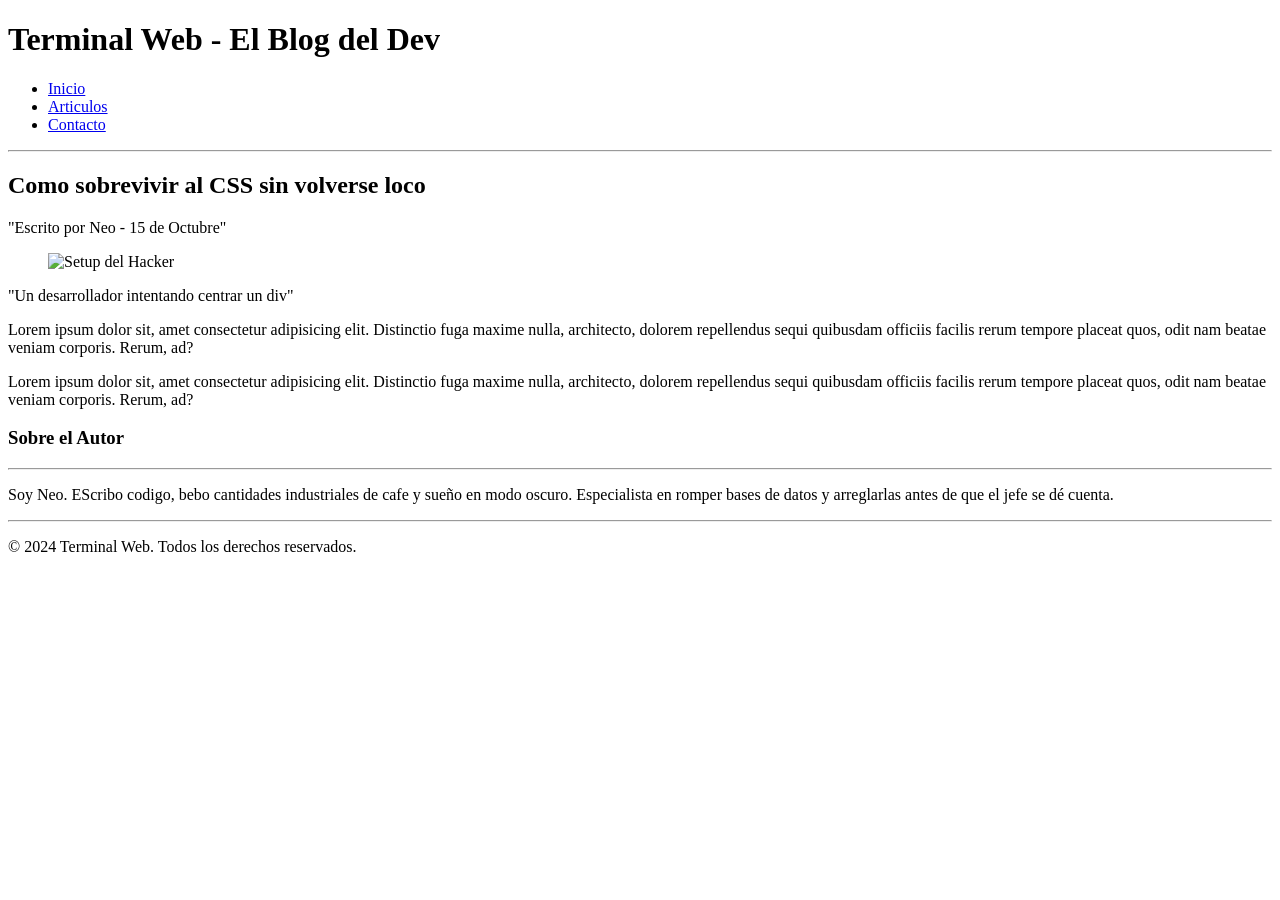
==== 02-Blog-Hacker/index.html @ fe9dbe21 "Ejercicio 02 completado" ====
<!DOCTYPE html>
<html lang="en">
<head>
    <meta charset="UTF-8">
    <meta name="viewport" content="width=device-width, initial-scale=1.0">
    <title>El Blog del Hacker</title>
</head>
<body>
    <header>
        <h1>Terminal Web - El Blog del Dev</h1>
        <nav>
            <ul>
                <li><a href="#">Inicio</a></li>
                <li><a href="#">Articulos</a></li>
                <li><a href="#">Contacto</a></li>
            </ul>
        </nav>
    </header>
    
    <hr>

    <main>
        <article>
            <h2>Como sobrevivir al CSS sin volverse loco</h2>
            <p>"Escrito por Neo - 15 de Octubre"</p>

            <figure>
            <img src="./assets/hacker-setup.jpg" alt="Setup del Hacker" width="100%">           
            </figure>
             <figcaption>
                "Un desarrollador intentando centrar un div"
            </figcaption>
            <p>Lorem ipsum dolor sit, amet consectetur adipisicing elit. Distinctio fuga maxime nulla, architecto, dolorem repellendus sequi quibusdam officiis facilis rerum tempore placeat quos, odit nam beatae veniam corporis. Rerum, ad?</p>
           
            <p>Lorem ipsum dolor sit, amet consectetur adipisicing elit. Distinctio fuga maxime nulla, architecto, dolorem repellendus sequi quibusdam officiis facilis rerum tempore placeat quos, odit nam beatae veniam corporis. Rerum, ad?</p>
        </article>
        <aside>
            <h3>Sobre el Autor</h3>
            <hr>
            <p>Soy Neo. EScribo codigo, bebo cantidades industriales de cafe y sueño en modo oscuro. Especialista en romper bases de datos y arreglarlas antes de que el jefe se dé cuenta.</p>
        </aside>

    </main>

    <hr>

    <footer>
        <p>© 2024 Terminal Web. Todos los derechos reservados.</p>
</body>
</html>
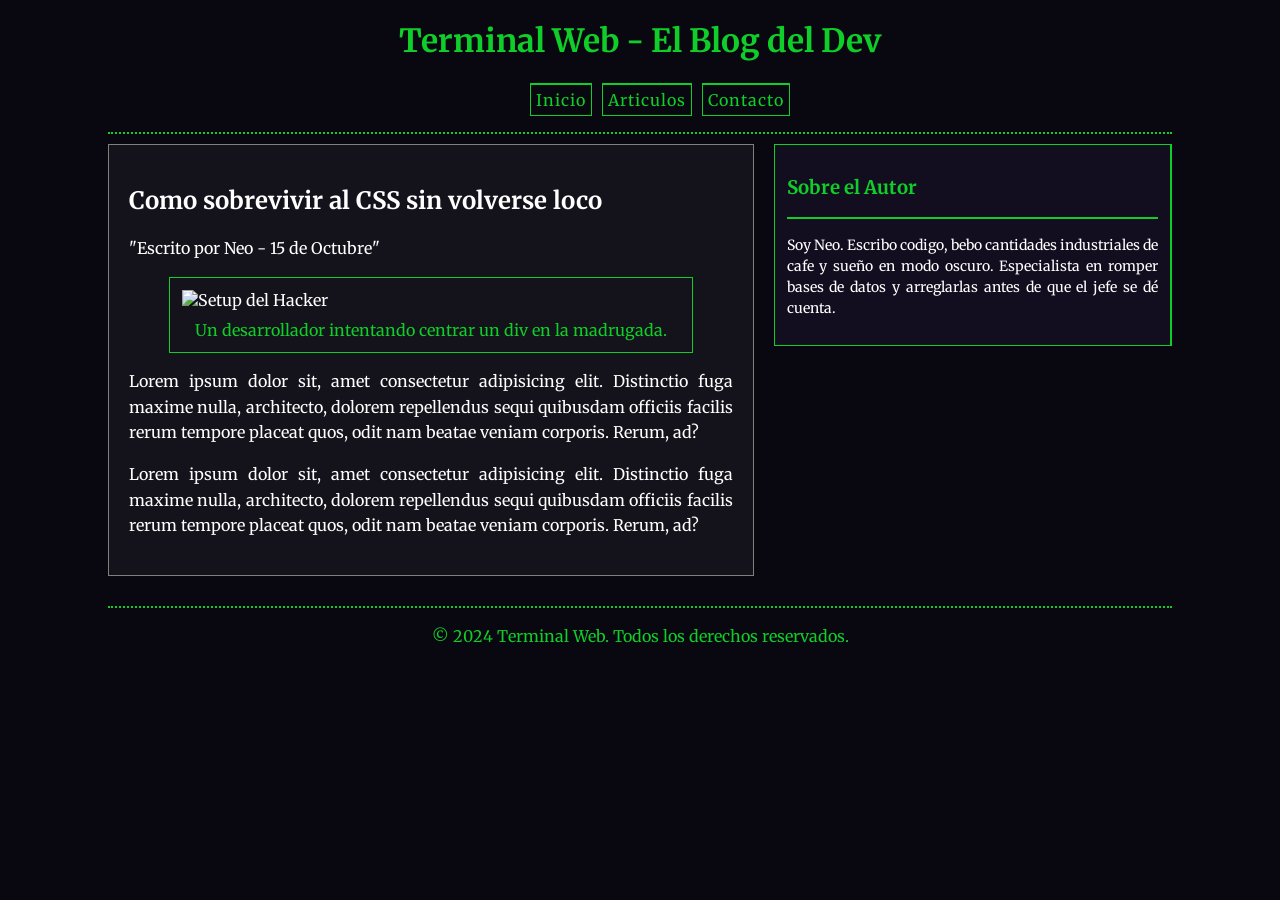
==== commit dea74bf7: "Agrego estilos de css" ====
--- a/02-Blog-Hacker/index.html
+++ b/02-Blog-Hacker/index.html
@@ -4,8 +4,13 @@
     <meta charset="UTF-8">
     <meta name="viewport" content="width=device-width, initial-scale=1.0">
     <title>El Blog del Hacker</title>
+    <link rel="stylesheet" href="style.css">
+    <link rel="preconnect" href="https://fonts.googleapis.com">
+    <link rel="preconnect" href="https://fonts.googleapis.com">
+    <link rel="preconnect" href="https://fonts.gstatic.com" crossorigin>
+    <link href="https://fonts.googleapis.com/css2?family=Alan+Sans:wght@300..900&family=Cinzel:wght@400..900&family=EB+Garamond:ital,wght@0,400..800;1,400..800&family=Iosevka+Charon:ital,wght@0,300;0,400;0,500;0,700;1,300;1,400;1,500;1,700&family=Merriweather:ital,opsz,wght@0,18..144,300..900;1,18..144,300..900&family=Oswald:wght@200..700&family=Roboto+Condensed:ital,wght@0,100..900;1,100..900&display=swap" rel="stylesheet">
 </head>
-<body>
+<body> 
     <header>
         <h1>Terminal Web - El Blog del Dev</h1>
         <nav>
@@ -25,11 +30,11 @@
             <p>"Escrito por Neo - 15 de Octubre"</p>
 
             <figure>
-            <img src="./assets/hacker-setup.jpg" alt="Setup del Hacker" width="100%">           
+                <img src="./assets/hacker-setup.jpg" alt="Setup del Hacker" width="100%">            
+                <figcaption>
+                    Un desarrollador intentando centrar un div en la madrugada.
+                </figcaption>
             </figure>
-             <figcaption>
-                "Un desarrollador intentando centrar un div"
-            </figcaption>
             <p>Lorem ipsum dolor sit, amet consectetur adipisicing elit. Distinctio fuga maxime nulla, architecto, dolorem repellendus sequi quibusdam officiis facilis rerum tempore placeat quos, odit nam beatae veniam corporis. Rerum, ad?</p>
            
             <p>Lorem ipsum dolor sit, amet consectetur adipisicing elit. Distinctio fuga maxime nulla, architecto, dolorem repellendus sequi quibusdam officiis facilis rerum tempore placeat quos, odit nam beatae veniam corporis. Rerum, ad?</p>
@@ -37,14 +42,15 @@
         <aside>
             <h3>Sobre el Autor</h3>
             <hr>
-            <p>Soy Neo. EScribo codigo, bebo cantidades industriales de cafe y sueño en modo oscuro. Especialista en romper bases de datos y arreglarlas antes de que el jefe se dé cuenta.</p>
+            <p>Soy Neo. Escribo codigo, bebo cantidades industriales de cafe y sueño en modo oscuro. Especialista en romper bases de datos y arreglarlas antes de que el jefe se dé cuenta.</p>
         </aside>
 
     </main>
 
-    <hr>
+    <hr id="before-footer">
 
     <footer>
         <p>© 2024 Terminal Web. Todos los derechos reservados.</p>
+    </footer>
 </body>
 </html>
--- a/02-Blog-Hacker/style.css
+++ b/02-Blog-Hacker/style.css
@@ -0,0 +1,113 @@
+:root {
+    --color: rgb(16, 206, 41);
+    --tipo-letra: "Merriweather";
+    background-color: rgb(9, 7, 15);
+    margin: 0 100px;
+    font-family: var(--tipo-letra);
+}
+
+.merriweather {
+  font-family: "Merriweather", serif;
+  font-optical-sizing: auto;
+  font-weight: 400;
+  font-style: normal;
+  font-variation-settings:
+    "wdth" 100;
+}
+
+h1 {
+    text-align: center;
+    color: var(--color);
+}
+
+ul {
+    display: flex;
+    gap: 10px;
+    list-style: none;
+    justify-content: center;
+}
+li {
+    border: 1px solid var(--color);
+    border-top: 2px solid var(--color);
+    padding: 5px;
+    color: var(--color);
+}
+
+li a {
+    color: var(--color);
+    text-decoration: none;
+    letter-spacing: 1px;
+}
+
+hr {
+  border: none;
+  height: 2px;
+  border-top: 2px dotted var(--color);
+}
+
+
+main {
+    display: flex;
+    flex-direction: row;
+    gap: 20px;
+}
+
+article{
+    border: 1px solid grey;
+    padding: 20px;
+    color: #fff;
+    background-color: rgb(20, 18, 26);
+}
+
+figure {
+    border: 1px solid var(--color);
+    display: flex;
+    justify-content: center;
+    align-items: center;
+    gap: 10px;
+    flex-direction: column;
+    padding: 12px;
+}
+
+figcaption {
+    color: var(--color);
+}
+
+article p {
+    line-height: 1.6;
+    text-align: justify;
+}
+
+aside {
+    border: 1px solid var(--color);
+    border-right: 2px solid var(--color);
+    background-color: rgb(18, 14, 31);
+    padding: 12px;
+    width: 100%;
+    height: 40%;
+}
+
+aside h3 {
+    color: var(--color);
+}
+
+aside hr {
+    border-top: 2px solid var(--color);
+}
+
+aside p {
+    color: #fff;
+    text-align: justify;
+    font-size: 14px;
+    line-height: 1.5;
+}
+
+#before-footer {
+    margin-top: 30px;
+}
+
+footer {
+    text-align: center;
+    color: var(--color);
+
+}
